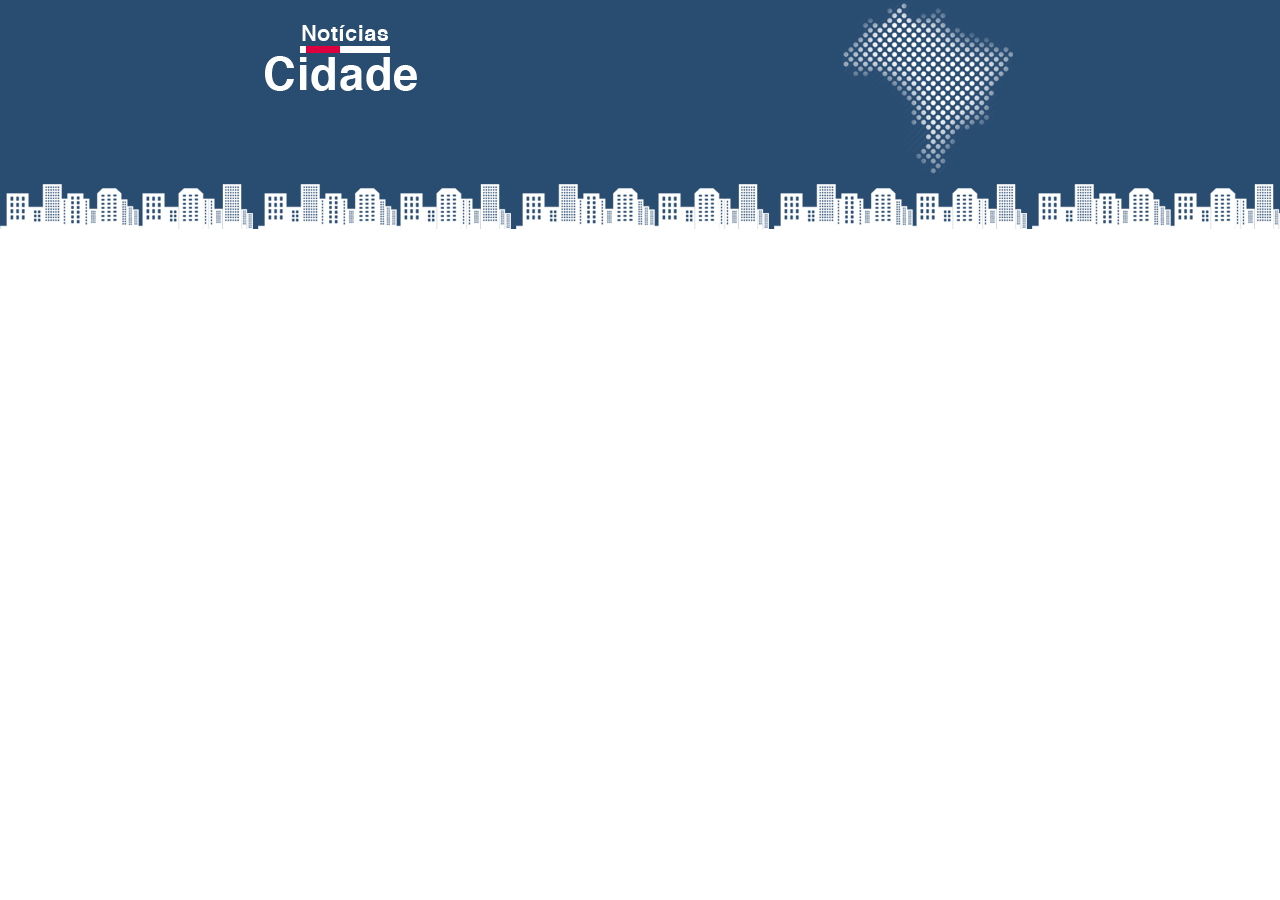
==== index.html @ ab66ea12 "Criando o topo da página" ====
<!DOCTYPE html>
<html>
    <head>
        <meta charset='utf-8'>
        <title>Notícias cidade - Seu site de notícias</title>
        <link rel='stylesheet' type='text/css' href='estilos/estilo.css'>
    </head>
    <body>
        
        <div id="principal">
            <div id="topo">
                <h1 class="logo">Notícias cidade</h1>
            </div>
        </div>

    </body>
</html>
---- estilos/estilo.css ----
* {
    margin: 0;
    padding: 0;
}

body {
    font-family: Arial, Helvetica, sans-serif;
    background: #ffffff url(../imagens/fundo.png) repeat-x;
}

#principal {
    width: 750px;
    margin: 0 auto;
}

#topo {
    height: 150px;
    background: url(../imagens/detalhe-topo.png) no-repeat right top;
    padding-top: 25px;
}

.logo {
    width: 152px;
    height: 66px;
    background: url(../imagens/logo.png) no-repeat center;
    text-indent: -5000px;
}
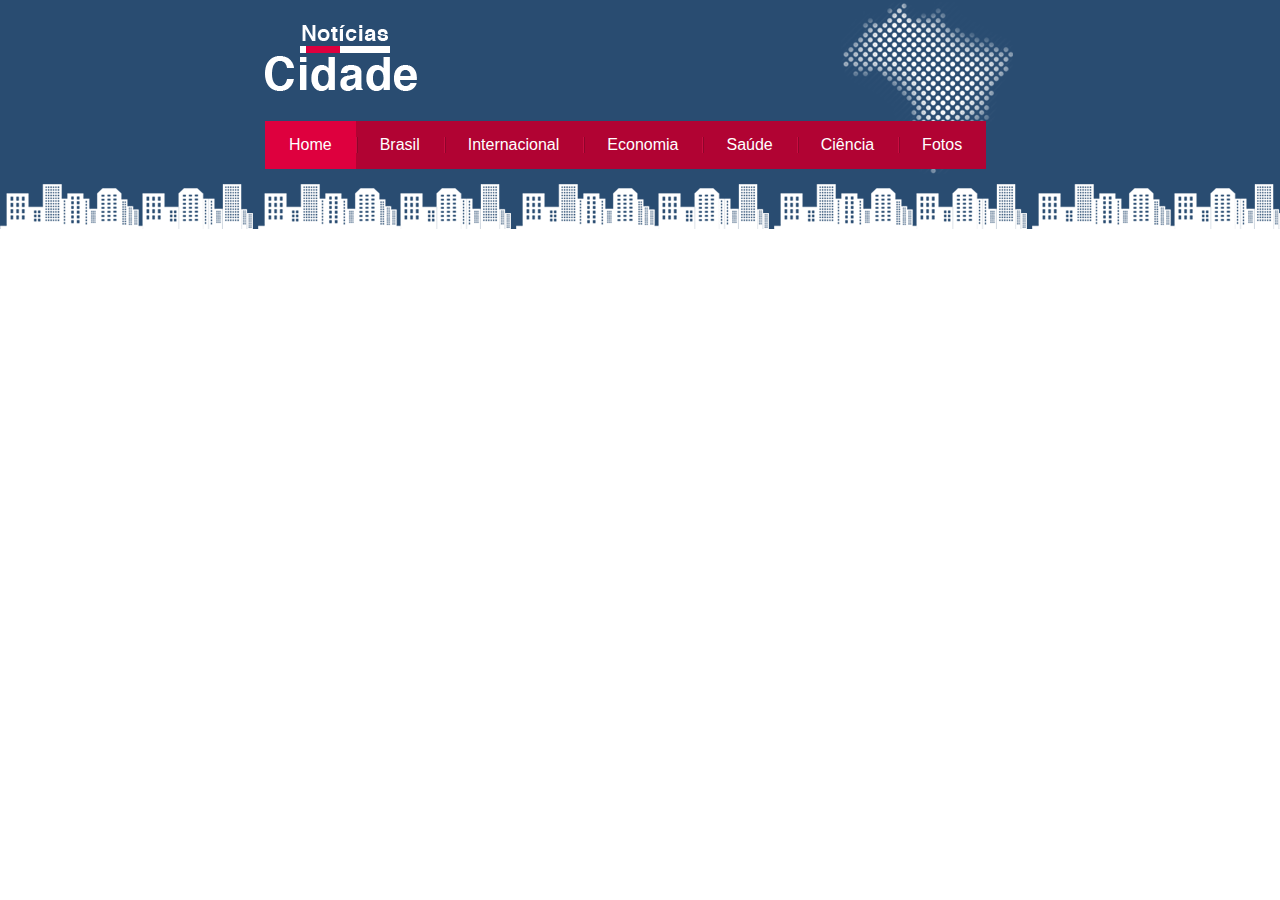
==== commit dc63d1b7: "Criando a barra de navegação" ====
--- a/index.html
+++ b/index.html
@@ -5,11 +5,20 @@
         <title>Notícias cidade - Seu site de notícias</title>
         <link rel='stylesheet' type='text/css' href='estilos/estilo.css'>
     </head>
-    <body>
+    <body class="home">
         
         <div id="principal">
             <div id="topo">
                 <h1 class="logo">Notícias cidade</h1>
+                <ul id="navegacao">
+                    <li class="primeiro"><a id="home" href="index.html">Home</a></li>
+                    <li><a id="brasil" href="brasil.html">Brasil</a></li>
+                    <li><a id="internacional" href="internacional.html">Internacional</a></li>
+                    <li><a id="economia" href="economia.html">Economia</a></li>
+                    <li><a id="saude" href="saude.html">Saúde</a></li>
+                    <li><a id="ciencia" href="ciencia.html">Ciência</a></li>
+                    <li><a id="fotos" href="fotos.html">Fotos</a></li>
+                </ul>
             </div>
         </div>
 
--- a/estilos/estilo.css
+++ b/estilos/estilo.css
@@ -24,4 +24,48 @@
     height: 66px;
     background: url(../imagens/logo.png) no-repeat center;
     text-indent: -5000px;
+}
+
+ul {
+    list-style: none;
+}
+
+#topo ul {
+    margin-top: 30px;
+    background: #b10333;
+    float: left;
+}
+
+#topo ul li {
+    float: left;
+}
+
+#topo ul a {
+    font-size: 1em;
+    padding: 0.5em 1.5em;
+    line-height: 2em;
+    text-decoration: none;
+    color: #ffffff;
+    background: url(../imagens/divisor.png) no-repeat left center;
+    display: block;
+}
+
+#topo ul .primeiro a {
+    background: none;
+}
+
+#topo ul a:hover {
+    color: #69001d;
+}
+
+body.home #navegacao a#home,
+body.brasil #navegacao a#brasil,
+body.internacional #navegacao a#internacional,
+body.economia #navegacao a#economia,
+body.saude #navegacao a#saude,
+body.ciencia #navegacao a#ciencia,
+body.fotos #navegacao a#fotos {
+    color: #ffffff;
+    background: #de003e;
+    cursor: text;
 }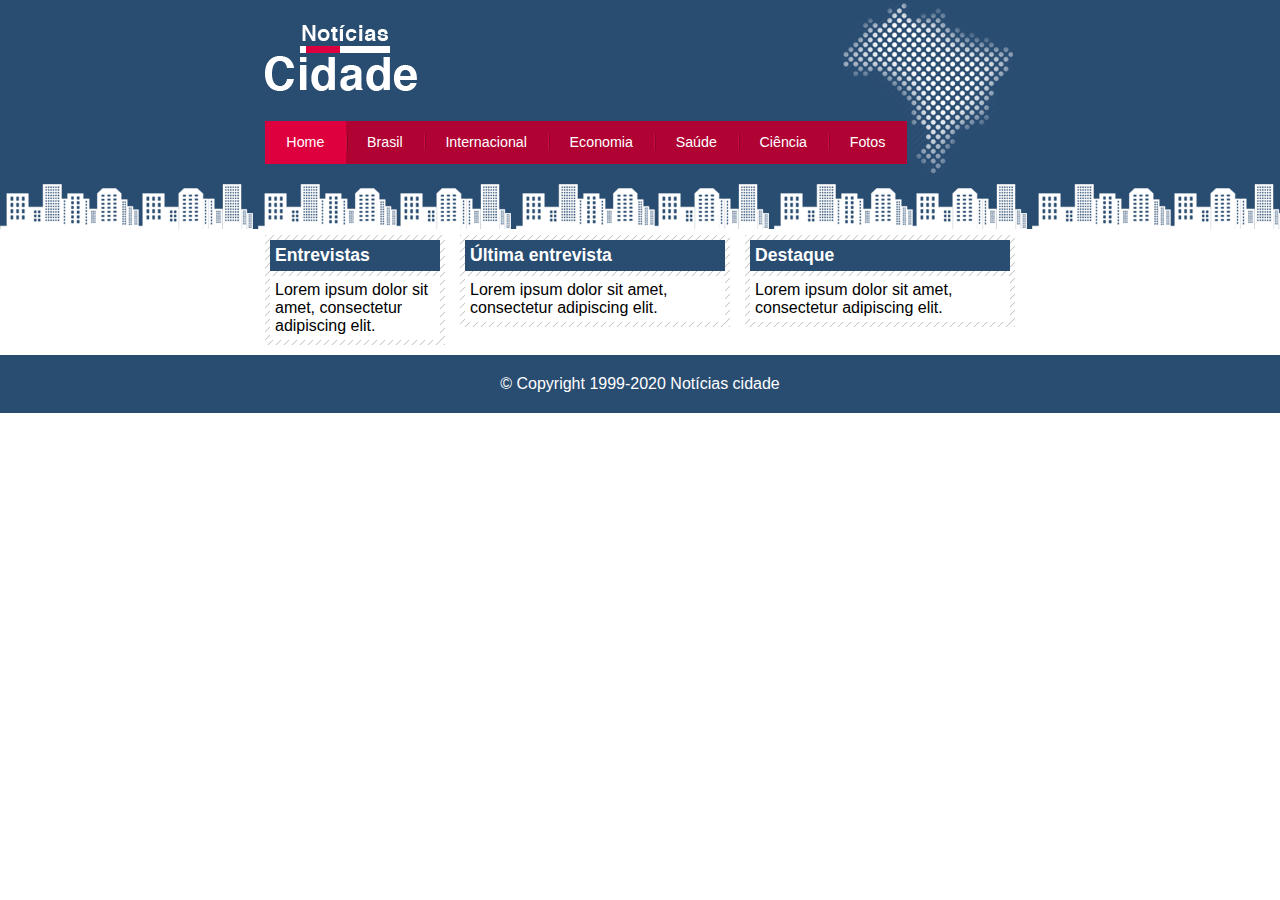
==== commit 7f1ce0fe: "Organizando o layout em colunas" ====
--- a/index.html
+++ b/index.html
@@ -20,6 +20,44 @@
                     <li><a id="fotos" href="fotos.html">Fotos</a></li>
                 </ul>
             </div>
+
+            <div id="container-conteudo">
+                <div id="conteudo">
+                    <div id="primario">
+                        <div class="caixa">
+                            <h2>Última entrevista</h2>
+                            <div class="caixa-conteudo">
+                                Lorem ipsum dolor sit amet, consectetur adipiscing elit.
+                            </div>
+                        </div>
+                    </div>
+                    
+                    <div id="secundario">
+                        <div class="caixa">
+                            <h2>Destaque</h2>
+                            <div class="caixa-conteudo">
+                                Lorem ipsum dolor sit amet, consectetur adipiscing elit.
+                            </div>
+                        </div>
+                    </div>
+                </div>
+                
+                <div id="lateral">
+                    <div class="caixa">
+                        <h2>Entrevistas</h2>
+                        <div class="caixa-conteudo">
+                            Lorem ipsum dolor sit amet, consectetur adipiscing elit.
+                        </div>
+                    </div>
+                </div>
+            </div>
+            
+        </div>
+
+        <div id="container-rodape" class="clear">
+            <div id="rodape">
+                &copy; Copyright 1999-2020 Notícias cidade
+            </div>
         </div>
 
     </body>
--- a/estilos/estilo.css
+++ b/estilos/estilo.css
@@ -41,7 +41,7 @@
 }
 
 #topo ul a {
-    font-size: 1em;
+    font-size: 0.89em;
     padding: 0.5em 1.5em;
     line-height: 2em;
     text-decoration: none;
@@ -68,4 +68,74 @@
     color: #ffffff;
     background: #de003e;
     cursor: text;
+}
+
+#container-conteudo {
+    margin-top: 60px;
+}
+
+#conteudo {
+    float: right;
+    margin-top: -10px;
+}
+
+#lateral {
+    width: 180px;
+}
+
+#primario {
+    width: 270px;
+    float: left;
+}
+
+#duas-colunas #primario {
+    width: 555px;
+    float: left;
+}
+
+#uma-coluna #primario {
+    width: 750px;
+    float: left;
+    margin-bottom: 20px;
+}
+
+#secundario {
+    width: 270px;
+    float: right;
+    margin-left: 15px;
+}
+
+.caixa {
+    margin: 10px 0;
+    padding: 5px;
+    background: #f3f3f3 url(../imagens/fundo-caixa.png) ;
+}
+
+h2 {
+    font-size: 1.1em;
+    background: #294c71;
+    color: #ffffff;
+    padding: 5px;
+}
+
+.caixa-conteudo {
+    background: #ffffff;
+    padding: 5px;
+    margin-top: 5px;
+}
+
+#container-rodape {
+    background: #294c71;
+    padding: 20px;
+}
+
+#rodape {
+    width: 750px;
+    margin: 0 auto;
+    color: #ffffff;
+    text-align: center;
+}
+
+.clear {
+    clear: both;
 }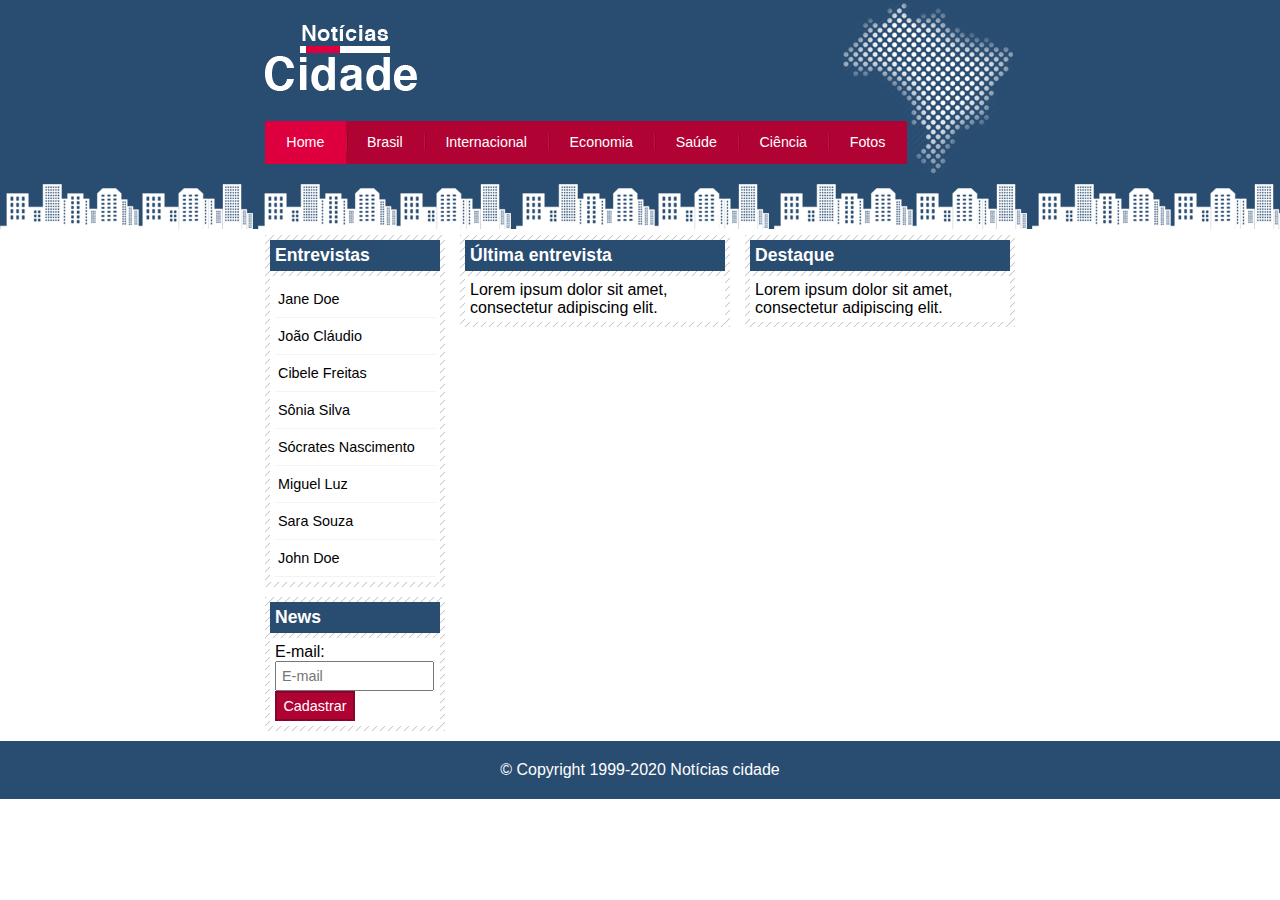
==== commit d5f91823: "Criando a barra de menu lateral" ====
--- a/index.html
+++ b/index.html
@@ -46,7 +46,32 @@
                     <div class="caixa">
                         <h2>Entrevistas</h2>
                         <div class="caixa-conteudo">
-                            Lorem ipsum dolor sit amet, consectetur adipiscing elit.
+                            <ul>
+                                <li><a href="">Jane Doe</a></li>
+                                <li><a href="">João Cláudio</a></li>
+                                <li><a href="">Cibele Freitas</a></li>
+                                <li><a href="">Sônia Silva</a></li>
+                                <li><a href="">Sócrates Nascimento</a></li>
+                                <li><a href="">Miguel Luz</a></li>
+                                <li><a href="">Sara Souza</a></li>
+                                <li><a href="">John Doe</a></li>
+                            </ul>
+                        </div>
+                    </div>
+
+                    <div class="caixa">
+                        <h2>News</h2>
+                        <div class="caixa-conteudo">
+                            <form action="">
+                                <div>
+                                    <label for="email">E-mail:</label>
+                                    <input type="text" name="email" id="email" placeholder="E-mail">
+                                </div>
+
+                                <div>
+                                    <input class="submit" type="submit" value="Cadastrar">
+                                </div>
+                            </form>
                         </div>
                     </div>
                 </div>
--- a/estilos/estilo.css
+++ b/estilos/estilo.css
@@ -124,6 +124,41 @@
     margin-top: 5px;
 }
 
+#lateral ul a {
+    font-size: 0.9em;
+    padding: 3px;
+    display: block;
+    line-height: 30px;
+    color: #000000;
+    text-decoration: none;
+    border-bottom: 1px solid #f3f3f3;
+}
+
+#lateral ul a:hover {
+    background: #f9f9f9 url(../imagens/marcador.png) no-repeat left center;
+    padding-left: 20px;
+    color: #a1a1a1;
+    
+}
+
+label {
+    display: block;
+    cursor: pointer;
+}
+
+input {
+    width: 145px;
+    padding: 5px;
+    font-size: 0.9em;
+}
+
+input.submit {
+    width: 80px;
+    color: #ffffff;
+    background-color: #b10333;
+    border: 2px solid #870529;
+}
+
 #container-rodape {
     background: #294c71;
     padding: 20px;
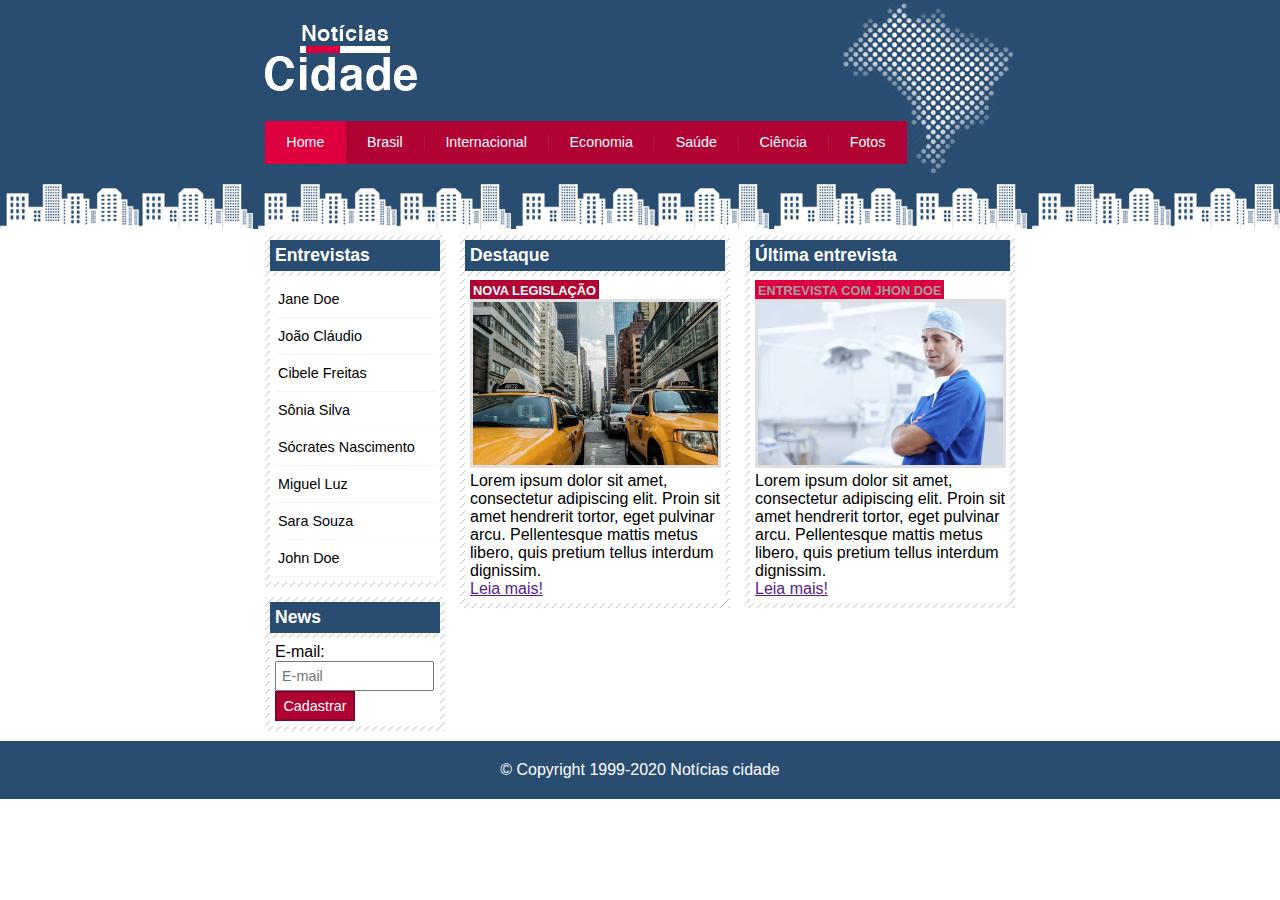
==== commit ce0b948b: "Adicionando e formatando os conteúdos" ====
--- a/index.html
+++ b/index.html
@@ -24,19 +24,29 @@
             <div id="container-conteudo">
                 <div id="conteudo">
                     <div id="primario">
-                        <div class="caixa">
-                            <h2>Última entrevista</h2>
+                        <div class="caixa destaque">
+                            <h2>Destaque</h2>
                             <div class="caixa-conteudo">
-                                Lorem ipsum dolor sit amet, consectetur adipiscing elit.
+                                <h3>Nova legislação</h3>
+                                <img class="imagem-principal" src="imagens/taxi.jpg" width="100%">
+                                <p>
+                                    Lorem ipsum dolor sit amet, consectetur adipiscing elit. Proin sit amet hendrerit tortor, eget pulvinar arcu. Pellentesque mattis metus libero, quis pretium tellus interdum dignissim.
+                                </p>
+                                <a href="">Leia mais!</a>
                             </div>
                         </div>
                     </div>
                     
                     <div id="secundario">
-                        <div class="caixa">
-                            <h2>Destaque</h2>
+                        <div class="caixa entrevista">
+                            <h2>Última entrevista</h2>
                             <div class="caixa-conteudo">
-                                Lorem ipsum dolor sit amet, consectetur adipiscing elit.
+                                <h3>Entrevista com Jhon Doe</h3>
+                                <img class="imagem-principal" src="imagens/doutor.jpg" width="100%">
+                                <p>
+                                    Lorem ipsum dolor sit amet, consectetur adipiscing elit. Proin sit amet hendrerit tortor, eget pulvinar arcu. Pellentesque mattis metus libero, quis pretium tellus interdum dignissim.
+                                </p>
+                                <a href="">Leia mais!</a>
                             </div>
                         </div>
                     </div>
--- a/estilos/estilo.css
+++ b/estilos/estilo.css
@@ -159,6 +159,28 @@
     border: 2px solid #870529;
 }
 
+img.imagem-principal {
+    width: 98%;
+    border: 3px solid #dfdfdf;
+}
+
+h3 {
+    text-transform: uppercase;
+    display: inline;
+    font-size: 0.8em;
+    padding: 3px;
+}
+
+.destaque h3 {
+    background: #b10333;
+    color: #ffffff;
+}
+
+.entrevista h3 {
+    background: #de003e;
+    color: #a1a1a1;
+}
+
 #container-rodape {
     background: #294c71;
     padding: 20px;
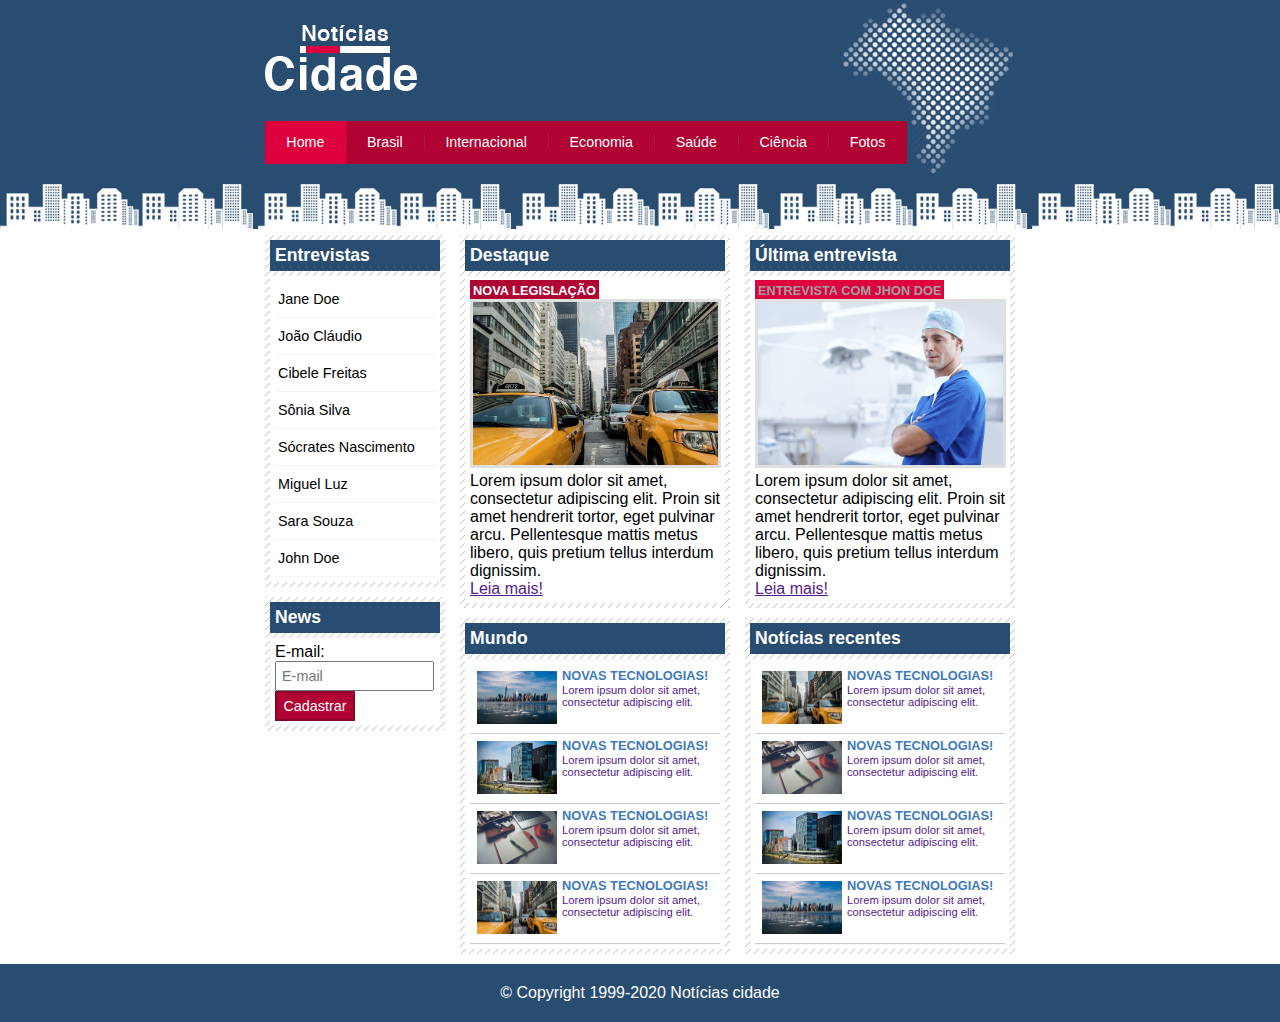
==== commit 203dd8b1: "Página principal finalizada" ====
--- a/index.html
+++ b/index.html
@@ -35,6 +35,53 @@
                                 <a href="">Leia mais!</a>
                             </div>
                         </div>
+
+                        <div class="caixa">
+                            <h2>Mundo</h2>
+                            <div class="caixa-conteudo">
+                                <ul id="lista-noticias">
+                                    <li>
+                                        <a href="">
+                                            <img src="imagens/cidade.jpg" width="80">
+                                            <h3>Novas tecnologias!</h3>
+                                            <p>
+                                                Lorem ipsum dolor sit amet, consectetur adipiscing elit.
+                                            </p>
+                                        </a>
+                                    </li>
+
+                                    <li>
+                                        <a href="">
+                                            <img src="imagens/mundo.jpg" width="80">
+                                            <h3>Novas tecnologias!</h3>
+                                            <p>
+                                                Lorem ipsum dolor sit amet, consectetur adipiscing elit.
+                                            </p>
+                                        </a>
+                                    </li>
+
+                                    <li>
+                                        <a href="">
+                                            <img src="imagens/tecnologia.jpg" width="80">
+                                            <h3>Novas tecnologias!</h3>
+                                            <p>
+                                                Lorem ipsum dolor sit amet, consectetur adipiscing elit.
+                                            </p>
+                                        </a>
+                                    </li>
+
+                                    <li>
+                                        <a href="">
+                                            <img src="imagens/taxi.jpg" width="80">
+                                            <h3>Novas tecnologias!</h3>
+                                            <p>
+                                                Lorem ipsum dolor sit amet, consectetur adipiscing elit.
+                                            </p>
+                                        </a>
+                                    </li>
+                                </ul>
+                            </div>
+                        </div>
                     </div>
                     
                     <div id="secundario">
@@ -47,6 +94,53 @@
                                     Lorem ipsum dolor sit amet, consectetur adipiscing elit. Proin sit amet hendrerit tortor, eget pulvinar arcu. Pellentesque mattis metus libero, quis pretium tellus interdum dignissim.
                                 </p>
                                 <a href="">Leia mais!</a>
+                            </div>
+                        </div>
+
+                        <div class="caixa">
+                            <h2>Notícias recentes</h2>
+                            <div class="caixa-conteudo">
+                                <ul id="lista-noticias">
+                                    <li>
+                                        <a href="">
+                                            <img src="imagens/taxi.jpg" width="80">
+                                            <h3>Novas tecnologias!</h3>
+                                            <p>
+                                                Lorem ipsum dolor sit amet, consectetur adipiscing elit.
+                                            </p>
+                                        </a>
+                                    </li>
+
+                                    <li>
+                                        <a href="">
+                                            <img src="imagens/tecnologia.jpg" width="80">
+                                            <h3>Novas tecnologias!</h3>
+                                            <p>
+                                                Lorem ipsum dolor sit amet, consectetur adipiscing elit.
+                                            </p>
+                                        </a>
+                                    </li>
+
+                                    <li>
+                                        <a href="">
+                                            <img src="imagens/mundo.jpg" width="80">
+                                            <h3>Novas tecnologias!</h3>
+                                            <p>
+                                                Lorem ipsum dolor sit amet, consectetur adipiscing elit.
+                                            </p>
+                                        </a>
+                                    </li>
+
+                                    <li>
+                                        <a href="">
+                                            <img src="imagens/cidade.jpg" width="80">
+                                            <h3>Novas tecnologias!</h3>
+                                            <p>
+                                                Lorem ipsum dolor sit amet, consectetur adipiscing elit.
+                                            </p>
+                                        </a>
+                                    </li>
+                                </ul>
                             </div>
                         </div>
                     </div>
--- a/estilos/estilo.css
+++ b/estilos/estilo.css
@@ -181,6 +181,36 @@
     color: #a1a1a1;
 }
 
+#lista-noticias li {
+    padding: 2px;
+    border-bottom: 1px solid #cccccc;
+    height: 65px;
+}
+
+#lista-noticias li a img {
+    float: left;
+    margin: 5px;
+}
+
+#lista-noticias li a {
+    text-decoration: none;
+}
+
+#lista-noticias li a h3 {
+    font-size: 0.8em;
+    padding: 0;
+    color: #3e7ab9;
+}
+
+#lista-noticias li a p {
+    font-size: 0.7em;
+}
+
+#lista-noticias li:hover {
+    color: #eeeeee;
+    cursor: pointer;
+}
+
 #container-rodape {
     background: #294c71;
     padding: 20px;
